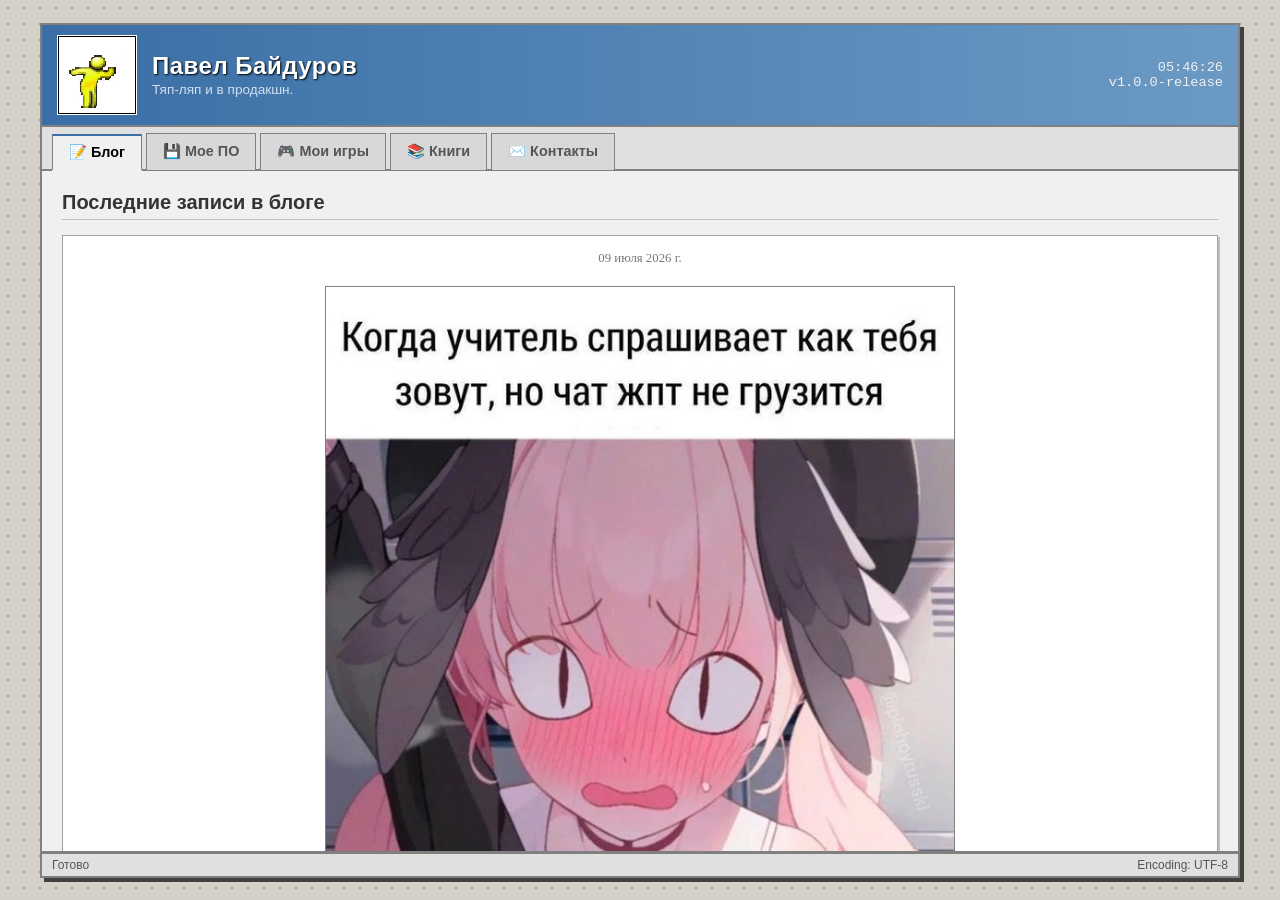
==== index.html @ 6ebadaea "Add files via upload" ====
<!DOCTYPE html>
<html lang="ru">
<head>
  <meta charset="UTF-8">
  <meta name="viewport" content="width=device-width, initial-scale=1.0">
  <title>Персональная страница Павла Байдурова</title>
  <meta name="description" content="Личный сайт Павла Байдурова: блог, программное обеспечение, книги и игры.">
  <link rel="stylesheet" href="style.css">
</head>
<body>
  <div class="desktop-container">
    <!-- Верхняя панель заголовка (в стиле системного окна 2010-х) -->
    <header class="window-header">
      <div class="profile-area">
        <div class="gif-container">
          <img src="animation.gif" alt="Animation" id="profile-gif">
        </div>
        <div class="title-container">
          <h1>Павел Байдуров</h1>
          <p class="subtitle">Тяп-ляп и в продакшн.</p>
        </div>
      </div>
      <div class="sys-info">
        <span id="sys-clock">00:00:00</span>
        <span class="sys-tag">v1.0.0-release</span>
      </div>
    </header>

    <!-- Панель навигации (Вкладки) -->
    <nav class="navigation-bar">
      <button class="nav-tab active" data-tab="blog">📝 Блог</button>
      <button class="nav-tab" data-tab="software">💾 Мое ПО</button>
      <button class="nav-tab" data-tab="games">🎮 Мои игры</button>
      <button class="nav-tab" data-tab="books">📚 Книги</button>
      <button class="nav-tab" data-tab="contacts">✉️ Контакты</button>
    </nav>

    <!-- Главная рабочая область -->
    <main class="content-window">
      
      <!-- Вкладка: Блог -->
      <section id="tab-blog" class="tab-content active">
        <h2 class="section-title">Последние записи в блоге</h2>
        <div class="blog-posts">
          <article class="blog-post" style="display: flex; flex-direction: column; align-items: center; text-align: center;">
            <div class="post-header" style="justify-content: center; width: 100%; border-bottom: none; margin-bottom: 15px;">
              <span class="post-date">09 июля 2026 г.</span>
            </div>
            <div class="blog-image-container">
              <img src="photo_2026-05-21_09-45-08.jpg" alt="Как я ощущаю реальность последний год" id="blog-image" style="max-width: 100%; max-height: 70vh; height: auto; border: 1px solid #808080;">
            </div>
          </article>
        </div>
      </section>

      <!-- Вкладка: Мое ПО -->
      <section id="tab-software" class="tab-content">
        <h2 class="section-title">Разработанное программное обеспечение</h2>
        <div class="software-grid" style="grid-template-columns: 1fr;">
          <div class="software-card">
            <h3>КриптоПачка</h3>
            <span class="badge badge-csharp">C# / .NET</span>
            <p>Утилита для пакетного подписания файлов электронной подписью через КриптоПро CSP. Разработана для автоматизации документооборота, поддерживает отсоединенную подпись и создание отчетов в CSV.</p>
            <div class="card-footer">
              <span class="tech-tag">КриптоПро CSP</span>
              <span class="tech-tag">Пакетная подпись</span>
            </div>
          </div>
        </div>
      </section>

      <!-- Вкладка: Мои игры -->
      <section id="tab-games" class="tab-content">
        <h2 class="section-title">Игровые проекты</h2>
        <div class="games-list">
          <div class="game-item">
            <div class="game-info">
              <h3>Хрущевск</h3>
              <p class="game-desc">Проект находится в процессе разработки.</p>
              <div class="game-meta">
                <span><strong>Статус:</strong> В разработке</span>
                <span><strong>Жанр:</strong> Симулятор / Выживание</span>
              </div>
            </div>
          </div>
        </div>
      </section>

      <!-- Вкладка: Книги -->
      <section id="tab-books" class="tab-content">
        <h2 class="section-title">Книги</h2>
        
        <h3 style="margin-top: 15px; margin-bottom: 10px; font-size: 1.15rem; color: #2a4d7c;">Прочитанные книги</h3>
        <div class="table-responsive">
          <table class="books-table">
            <thead>
              <tr>
                <th>Название книги</th>
                <th>Автор</th>
                <th>Оценка</th>
                <th>Мой отзыв / Заметки</th>
              </tr>
            </thead>
            <tbody>
              <tr>
                <td><strong>Золотой Храм</strong></td>
                <td>Юкио Мисима</td>
                <td class="rating">★★★★★</td>
                <td>Красивое</td>
              </tr>
            </tbody>
          </table>
        </div>

        <h3 style="margin-top: 25px; margin-bottom: 10px; font-size: 1.15rem; color: #2a4d7c;">Мои книги</h3>
        <div class="table-responsive">
          <table class="books-table">
            <thead>
              <tr>
                <th>Название книги</th>
                <th>Автор</th>
                <th>Оценка</th>
                <th>Описание / Заметки</th>
              </tr>
            </thead>
            <tbody>
              <tr>
                <td><strong>Серое Небо</strong></td>
                <td>Павел Байдуров</td>
                <td class="rating">☆☆☆☆☆</td>
                <td>делитед</td>
              </tr>
            </tbody>
          </table>
        </div>
      </section>

      <!-- Вкладка: Контакты -->
      <section id="tab-contacts" class="tab-content">
        <h2 class="section-title">Связаться со мной</h2>
        <div class="contact-layout" style="grid-template-columns: 1fr;">
          <form id="contact-form" class="classic-form">
            <div class="form-group">
              <label for="form-name">Ваше имя:</label>
              <input type="text" id="form-name" required placeholder="Иван Иванов">
            </div>
            <div class="form-group">
              <label for="form-email">Ваш Email / Telegram / Что угодно:</label>
              <input type="text" id="form-email" required placeholder="ivan@example.com / @username">
            </div>
            <div class="form-group">
              <label for="form-message">Сообщение:</label>
              <textarea id="form-message" required placeholder="Введите ваше сообщение здесь..."></textarea>
            </div>
            <button type="submit" class="submit-btn">Отправить сообщение</button>
            <div id="form-status" class="form-status-msg"></div>
          </form>
        </div>
      </section>

    </main>

    <!-- Подвал страницы (Статус-бар) -->
    <footer class="window-footer">
      <div class="status-left">Готово</div>
      <div class="status-right">
        <span>Encoding: UTF-8</span>
      </div>
    </footer>
  </div>
  <script src="app.js"></script>
</body>
</html>
---- style.css ----
/* Общие стили в духе ПО 2010-х годов */
* {
  box-sizing: border-box;
  margin: 0;
  padding: 0;
  border-radius: 0 !important; /* Углы строго острые */
}

body {
  background-color: #d4d0c8; /* Классический серый цвет фона Windows Classic */
  background-image: radial-gradient(#a0a0a0 1px, transparent 1px);
  background-size: 16px 16px; /* Легкая сетка на фоне */
  font-family: "Segoe UI", Tahoma, Geneva, Verdana, sans-serif;
  color: #333333;
  padding: 2vh 1vw;
  display: flex;
  justify-content: center;
  align-items: center;
  min-height: 100vh;
  overflow: hidden; /* Скрываем общий скролл страницы на десктопе */
}

/* Главный контейнер (под стиль приложения) */
.desktop-container {
  width: 98vw;
  max-width: 1200px;
  height: 95vh;
  background-color: #f0f0f0;
  border: 2px solid #808080;
  box-shadow: 4px 4px 0px #404040; /* Тень в стиле 2.5D */
  display: flex;
  flex-direction: column;
  overflow: hidden; /* Контейнер сам по себе не скроллится */
}

/* Заголовок окна */
.window-header {
  background: linear-gradient(to right, #3a6ea5, #6b9ac4); /* Градиент в стиле Windows 7 / XP */
  color: #ffffff;
  padding: 10px 15px;
  display: flex;
  justify-content: space-between;
  align-items: center;
  border-bottom: 2px solid #808080;
}

.profile-area {
  display: flex;
  align-items: center;
  gap: 15px;
}

.gif-container {
  width: 80px;
  height: 80px;
  border: 3px double #ffffff;
  background-color: #000;
  display: flex;
  justify-content: center;
  align-items: center;
  overflow: hidden;
}

#profile-gif {
  width: 100%;
  height: 100%;
  object-fit: cover;
  image-rendering: pixelated; /* Подчеркиваем пиксельность гифки */
}

.title-container h1 {
  font-size: 1.5rem;
  font-weight: bold;
  text-shadow: 1px 1px 2px #000000;
  letter-spacing: 0.5px;
}

.subtitle {
  font-size: 0.85rem;
  color: #d0e0f0;
  margin-top: 2px;
}

.sys-info {
  display: flex;
  flex-direction: column;
  align-items: flex-end;
  font-family: "Courier New", Courier, monospace;
  font-size: 0.85rem;
  color: #f0f0f0;
}

/* Навигационная панель с вкладками */
.navigation-bar {
  background-color: #e0e0e0;
  display: flex;
  border-bottom: 2px solid #808080;
  padding-left: 10px;
}

.nav-tab {
  background-color: #d8d8d8;
  color: #555555;
  border: 1px solid #808080;
  border-bottom: none;
  padding: 8px 16px;
  font-size: 0.9rem;
  font-weight: 600;
  cursor: pointer;
  margin-right: 4px;
  margin-top: 5px;
  position: relative;
  top: 1px;
  transition: background-color 0.1s, color 0.1s;
}

.nav-tab:hover {
  background-color: #e8e8e8;
  color: #000000;
}

.nav-tab.active {
  background-color: #f0f0f0;
  color: #000000;
  border-top: 2px solid #3a6ea5;
  border-bottom: 2px solid #f0f0f0; /* Перекрывает нижнюю рамку панели */
  top: 2px;
  z-index: 10;
}

/* Главное окно контента */
.content-window {
  padding: 20px;
  flex: 1;
  overflow-y: auto;
  background-color: #f0f0f0;
  border-bottom: 2px solid #808080;
}

.tab-content {
  display: none;
}

.tab-content.active {
  display: block;
}

.section-title {
  font-size: 1.25rem;
  color: #333333;
  margin-bottom: 15px;
  border-bottom: 1px solid #c0c0c0;
  padding-bottom: 5px;
  font-weight: bold;
}

/* Блог */
.blog-posts {
  display: flex;
  flex-direction: column;
  gap: 20px;
}

.blog-post {
  background-color: #ffffff;
  border: 1px solid #a0a0a0;
  padding: 15px;
  box-shadow: 2px 2px 0px #c0c0c0;
}

.post-header {
  display: flex;
  justify-content: space-between;
  align-items: baseline;
  border-bottom: 1px dashed #d0d0d0;
  padding-bottom: 5px;
  margin-bottom: 10px;
}

.post-header h3 {
  font-size: 1.1rem;
  color: #2a4d7c;
}

.post-date {
  font-size: 0.8rem;
  color: #777777;
  font-family: Georgia, serif;
}

.blog-post p {
  font-size: 0.95rem;
  line-height: 1.5;
  text-align: justify;
}

/* Мое ПО */
.software-grid {
  display: grid;
  grid-template-columns: 1fr 1fr;
  gap: 15px;
}

@media (max-width: 768px) {
  .software-grid {
    grid-template-columns: 1fr;
  }
}

.software-card {
  background-color: #ffffff;
  border: 1px solid #a0a0a0;
  padding: 15px;
  display: flex;
  flex-direction: column;
  gap: 10px;
}

.software-card h3 {
  font-size: 1.1rem;
  color: #2a4d7c;
}

.badge {
  display: inline-block;
  padding: 3px 6px;
  font-size: 0.75rem;
  font-weight: bold;
  color: #ffffff;
  align-self: flex-start;
}

.badge-csharp { background-color: #178600; }
.badge-go { background-color: #00add8; color: #333; }

.software-card p {
  font-size: 0.88rem;
  line-height: 1.4;
  color: #444444;
}

.card-footer {
  margin-top: auto;
  display: flex;
  gap: 5px;
  flex-wrap: wrap;
}

.tech-tag {
  background-color: #e8e8e8;
  border: 1px solid #c0c0c0;
  padding: 2px 6px;
  font-size: 0.75rem;
  color: #555555;
}

/* Мои игры */
.games-list {
  display: flex;
  flex-direction: column;
  gap: 15px;
}

.game-item {
  background-color: #ffffff;
  border: 1px solid #a0a0a0;
  padding: 15px;
  display: flex;
  justify-content: space-between;
  align-items: center;
  gap: 20px;
}

@media (max-width: 600px) {
  .game-item {
    flex-direction: column;
    align-items: flex-start;
  }
}

.game-info {
  display: flex;
  flex-direction: column;
  gap: 8px;
}

.game-desc {
  font-size: 0.9rem;
  color: #444444;
}

.game-meta {
  font-size: 0.8rem;
  color: #666666;
  display: flex;
  gap: 15px;
}

.action-btn {
  background: linear-gradient(to bottom, #7aa1d2, #3f729b);
  color: #ffffff;
  border: 1px solid #2a4d7c;
  padding: 10px 20px;
  font-size: 0.9rem;
  font-weight: bold;
  cursor: pointer;
  box-shadow: 2px 2px 0px #202020;
}

.action-btn:hover {
  background: linear-gradient(to bottom, #8db4e5, #4682b4);
}

.action-btn:active {
  box-shadow: none;
  transform: translate(2px, 2px);
}

/* Книги */
.books-table {
  width: 100%;
  border-collapse: collapse;
  background-color: #ffffff;
  border: 1px solid #a0a0a0;
}

.books-table th, .books-table td {
  border: 1px solid #c0c0c0;
  padding: 10px 12px;
  text-align: left;
  font-size: 0.9rem;
}

.books-table th {
  background-color: #e0e0e0;
  font-weight: bold;
  color: #333333;
}

.books-table tr:nth-child(even) {
  background-color: #f8f8f8;
}

.rating {
  color: #d4a373;
  font-size: 1rem;
}

/* Контакты */
.contact-layout {
  display: grid;
  grid-template-columns: 1fr 1.2fr;
  gap: 20px;
}

@media (max-width: 768px) {
  .contact-layout {
    grid-template-columns: 1fr;
  }
}

.contact-info {
  display: flex;
  flex-direction: column;
  gap: 15px;
  font-size: 0.95rem;
  line-height: 1.5;
}

.setup-guide-box {
  background-color: #fff9db;
  border: 1px solid #eedc82;
  padding: 12px;
  display: flex;
  flex-direction: column;
  gap: 8px;
}

.setup-guide-box h4 {
  font-size: 0.88rem;
  color: #856404;
}

.guide-text {
  font-size: 0.8rem;
  color: #856404;
}

#script-url-input {
  width: 100%;
  padding: 6px;
  font-size: 0.8rem;
  border: 1px solid #a0a0a0;
  background-color: #ffffff;
}

.classic-btn {
  background: #f0f0f0;
  border: 1px solid #808080;
  padding: 5px 10px;
  font-size: 0.8rem;
  cursor: pointer;
  align-self: flex-start;
}

.classic-btn:hover {
  background-color: #e0e0e0;
}

.classic-form {
  background-color: #ffffff;
  border: 1px solid #a0a0a0;
  padding: 20px;
  display: flex;
  flex-direction: column;
  gap: 12px;
  box-shadow: 2px 2px 0px #c0c0c0;
}

.form-group {
  display: flex;
  flex-direction: column;
  gap: 5px;
}

.form-group label {
  font-size: 0.85rem;
  font-weight: bold;
  color: #444444;
}

.form-group input, .form-group textarea {
  width: 100%;
  padding: 8px;
  font-size: 0.9rem;
  border: 1px solid #a0a0a0;
  background-color: #fafafa;
}

.form-group input:focus, .form-group textarea:focus {
  outline: 2px solid #3a6ea5;
  background-color: #ffffff;
}

.form-group textarea {
  height: 120px;
  resize: vertical;
}

.submit-btn {
  background: linear-gradient(to bottom, #ffffff 0%, #e1e1e1 100%);
  border: 1px solid #808080;
  padding: 8px 16px;
  font-size: 0.9rem;
  font-weight: bold;
  cursor: pointer;
  box-shadow: 1px 1px 0px #808080;
}

.submit-btn:hover {
  background: linear-gradient(to bottom, #f0f0f0 0%, #d0d0d0 100%);
}

.submit-btn:active {
  box-shadow: none;
  transform: translate(1px, 1px);
}

.form-status-msg {
  font-size: 0.85rem;
  font-weight: bold;
  margin-top: 5px;
}

.form-status-msg.success {
  color: #2e7d32;
}

.form-status-msg.error {
  color: #c62828;
}

/* Статус-бар подвала */
.window-footer {
  background-color: #e0e0e0;
  border-top: 1px solid #808080;
  padding: 4px 10px;
  display: flex;
  justify-content: space-between;
  font-size: 0.75rem;
  color: #555555;
  font-family: Tahoma, Geneva, sans-serif;
}

.status-right {
  display: flex;
  gap: 15px;
}

/* Адаптивный контейнер для таблиц */
.table-responsive {
  width: 100%;
  overflow-x: auto;
  border: 1px solid #a0a0a0;
  background-color: #ffffff;
}

/* Адаптивность для мобильных устройств */
@media (max-width: 768px) {
  body {
    padding: 0;
    overflow: auto; /* Позволяем общий скролл на мобильном */
  }

  .desktop-container {
    width: 100vw;
    height: auto; /* На мобильном контент растягивает контейнер по вертикали */
    min-height: 100vh;
    box-shadow: none;
    border: none;
  }

  .window-header {
    flex-direction: column;
    align-items: flex-start;
    gap: 10px;
    padding: 10px;
  }

  .sys-info {
    align-items: flex-start;
    border-top: 1px dashed rgba(255, 255, 255, 0.3);
    padding-top: 5px;
    width: 100%;
  }

  .navigation-bar {
    overflow-x: auto; /* Горизонтальный скролл вкладок */
    white-space: nowrap;
    padding-left: 5px;
    -webkit-overflow-scrolling: touch;
    display: flex;
    flex-wrap: nowrap; /* Не даем переноситься на новую строку */
  }

  .nav-tab {
    flex: 0 0 auto;
    margin-top: 3px;
    padding: 8px 12px;
    font-size: 0.8rem;
  }

  .content-window {
    padding: 12px;
    overflow-y: visible; /* Отключаем независимый скролл для плавности на мобильном */
  }

  .blog-post p {
    text-align: left;
  }
}
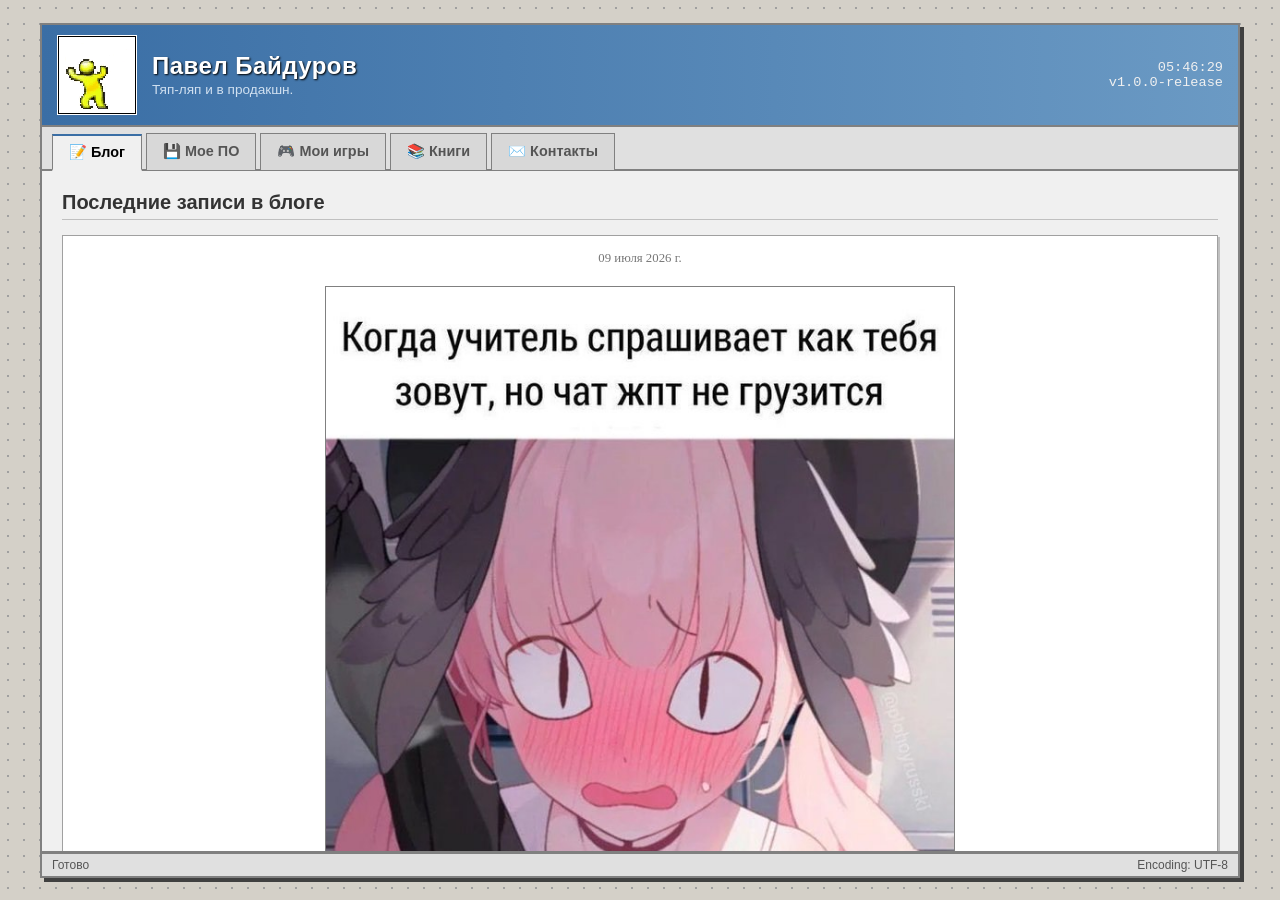
==== commit ed6facfa: "Add files via upload" ====
--- a/index.html
+++ b/index.html
@@ -6,6 +6,7 @@
   <title>Персональная страница Павла Байдурова</title>
   <meta name="description" content="Личный сайт Павла Байдурова: блог, программное обеспечение, книги и игры.">
   <link rel="stylesheet" href="style.css">
+  <link rel="icon" type="image/png" href="favicon.png">
 </head>
 <body>
   <div class="desktop-container">
--- a/style.css
+++ b/style.css
@@ -505,15 +505,37 @@
   background-color: #ffffff;
 }
 
+/* Адаптивный контейнер для видео (YouTube, VK, Rutube) */
+.video-container {
+  position: relative;
+  padding-bottom: 56.25%; /* 16:9 соотношение сторон */
+  padding-top: 25px;
+  height: 0;
+  width: 100%;
+  max-width: 640px;
+  margin: 15px auto;
+  border: 1px solid #808080;
+}
+
+.video-container iframe {
+  position: absolute;
+  top: 0;
+  left: 0;
+  width: 100%;
+  height: 100%;
+}
+
 /* Адаптивность для мобильных устройств */
 @media (max-width: 768px) {
   body {
     padding: 0;
-    overflow: auto; /* Позволяем общий скролл на мобильном */
+    overflow-x: hidden;
+    overflow-y: auto; /* Позволяем общий скролл на мобильном */
   }
 
   .desktop-container {
-    width: 100vw;
+    width: 100%;
+    max-width: 100%;
     height: auto; /* На мобильном контент растягивает контейнер по вертикали */
     min-height: 100vh;
     box-shadow: none;
@@ -521,17 +543,42 @@
   }
 
   .window-header {
-    flex-direction: column;
-    align-items: flex-start;
+    display: flex;
+    flex-direction: row;
+    justify-content: space-between;
+    align-items: center;
     gap: 10px;
     padding: 10px;
   }
 
+  .profile-area {
+    gap: 10px;
+    flex: 1;
+  }
+
+  .gif-container {
+    width: 50px;
+    height: 50px;
+    flex-shrink: 0;
+  }
+
+  .title-container h1 {
+    font-size: 1.1rem;
+    line-height: 1.2;
+  }
+
+  .subtitle {
+    font-size: 0.72rem;
+  }
+
   .sys-info {
-    align-items: flex-start;
-    border-top: 1px dashed rgba(255, 255, 255, 0.3);
-    padding-top: 5px;
-    width: 100%;
+    font-size: 0.75rem;
+    align-items: flex-end;
+    flex-shrink: 0;
+  }
+
+  .sys-tag {
+    display: none; /* Скрываем тэг версии на мобильном, чтобы не перегружать */
   }
 
   .navigation-bar {
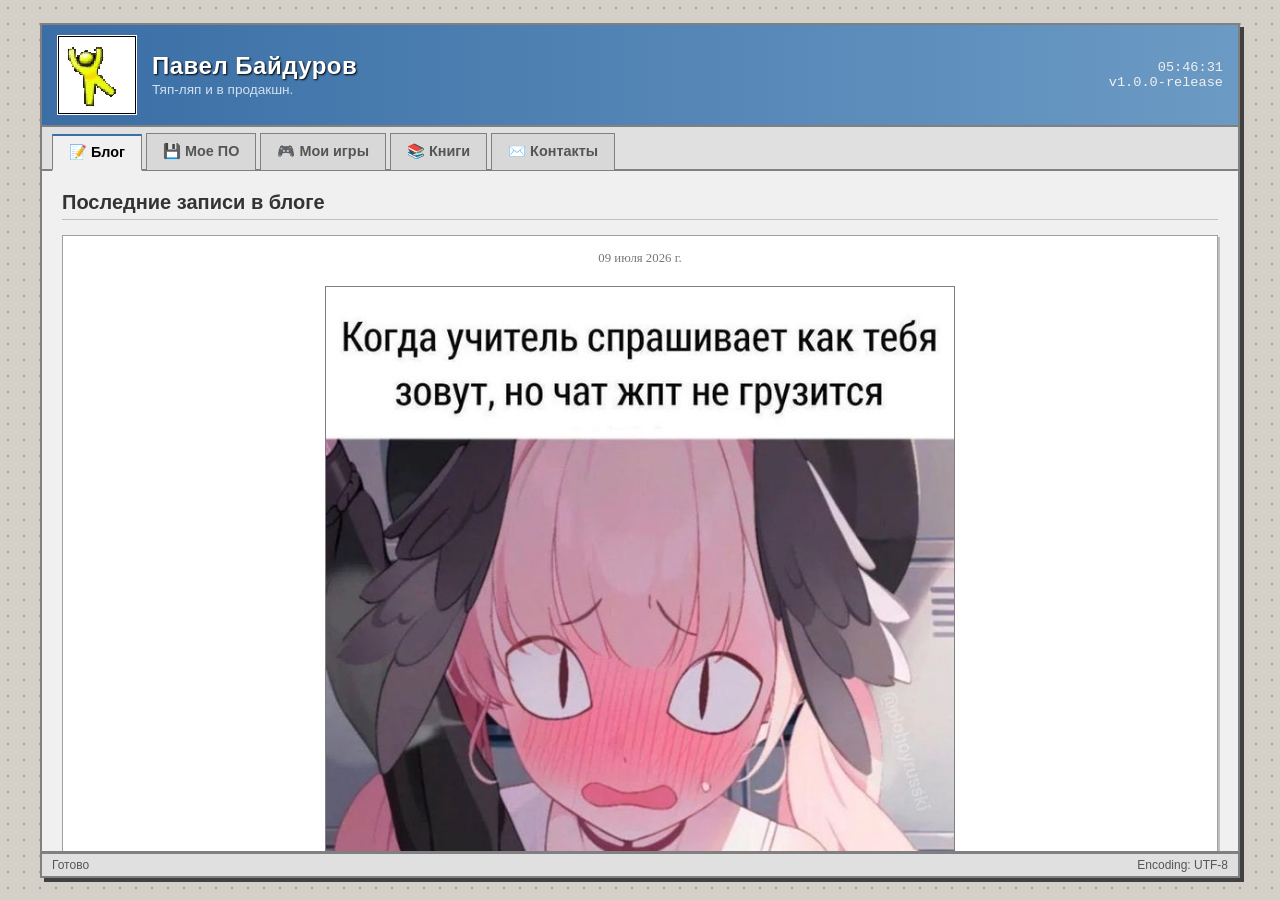
==== commit 414d3d11: "Add files via upload" ====
--- a/index.html
+++ b/index.html
@@ -99,6 +99,7 @@
                 <th>Название книги</th>
                 <th>Автор</th>
                 <th>Оценка</th>
+                <th>Скачать</th>
                 <th>Мой отзыв / Заметки</th>
               </tr>
             </thead>
@@ -121,6 +122,7 @@
                 <th>Название книги</th>
                 <th>Автор</th>
                 <th>Оценка</th>
+                <th>Скачать</th>
                 <th>Описание / Заметки</th>
               </tr>
             </thead>
--- a/style.css
+++ b/style.css
@@ -582,19 +582,23 @@
   }
 
   .navigation-bar {
-    overflow-x: auto; /* Горизонтальный скролл вкладок */
+    display: flex;
+    flex-wrap: nowrap;
+    overflow-x: hidden; /* Убираем скролл */
+    width: 100%;
+    padding: 0;
+    justify-content: space-between;
+  }
+
+  .nav-tab {
+    flex: 1; /* Распределяем табы поровну по всей ширине */
+    text-align: center;
+    margin-top: 3px;
+    padding: 8px 2px; /* Минимальные отступы по бокам */
+    font-size: 0.72rem; /* Уменьшаем шрифт, чтобы влезло на узких экранах */
+    text-overflow: ellipsis;
+    overflow: hidden;
     white-space: nowrap;
-    padding-left: 5px;
-    -webkit-overflow-scrolling: touch;
-    display: flex;
-    flex-wrap: nowrap; /* Не даем переноситься на новую строку */
-  }
-
-  .nav-tab {
-    flex: 0 0 auto;
-    margin-top: 3px;
-    padding: 8px 12px;
-    font-size: 0.8rem;
   }
 
   .content-window {
@@ -605,5 +609,25 @@
   .blog-post p {
     text-align: left;
   }
-}
-
+
+  /* Дополнительные стили для админки на мобильном */
+  #admin-tabs {
+    display: flex;
+    width: 100%;
+  }
+
+  .admin-controls-nav {
+    width: 100%;
+    display: flex;
+    justify-content: flex-end;
+    gap: 5px;
+    padding: 4px 5px;
+    background-color: #d8d8d8;
+    border-top: 1px solid #808080;
+  }
+
+  .desktop-container .navigation-bar {
+    flex-wrap: wrap !important;
+  }
+}
+
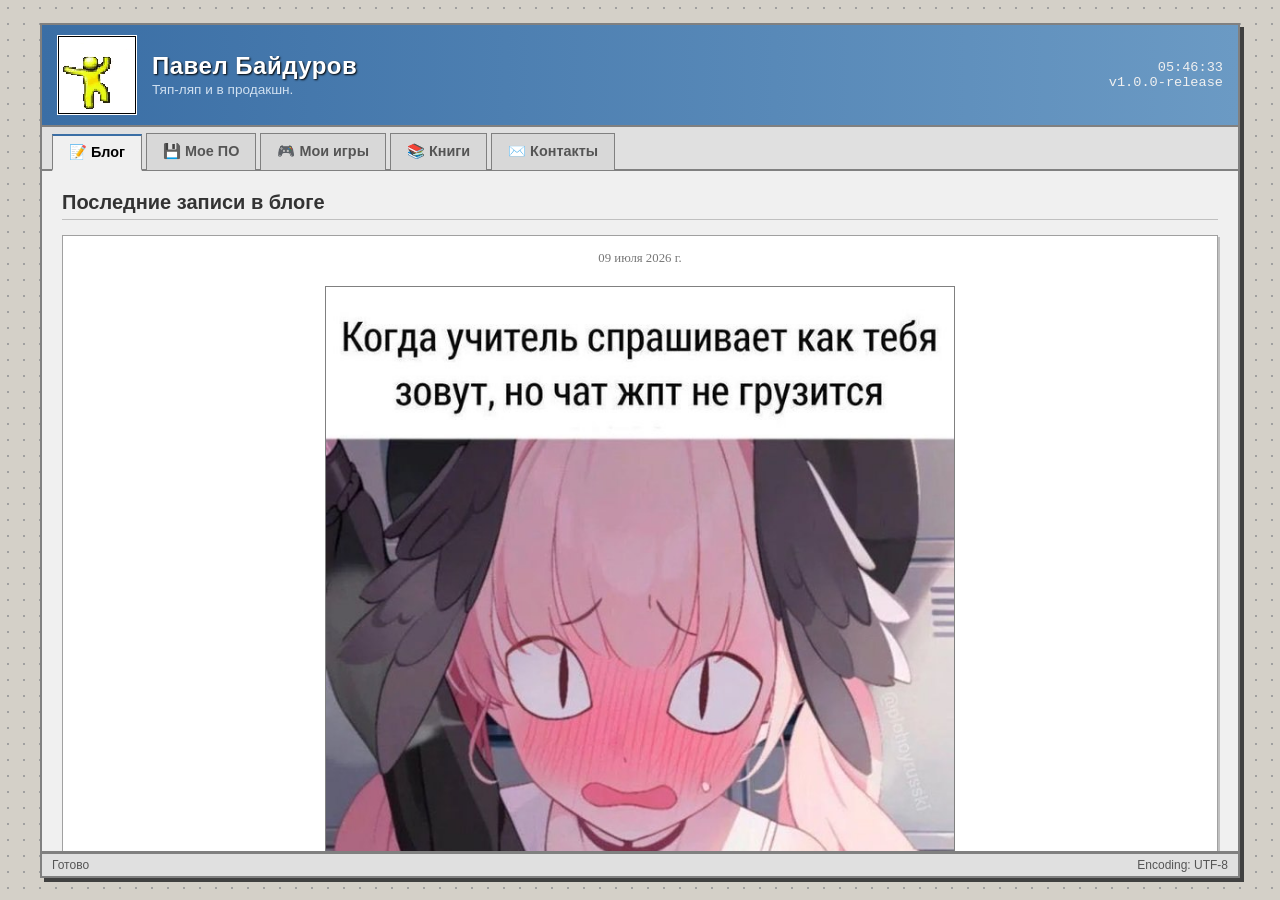
==== commit be4811f1: "Add files via upload" ====
--- a/index.html
+++ b/index.html
@@ -99,7 +99,6 @@
                 <th>Название книги</th>
                 <th>Автор</th>
                 <th>Оценка</th>
-                <th>Скачать</th>
                 <th>Мой отзыв / Заметки</th>
               </tr>
             </thead>
@@ -122,7 +121,6 @@
                 <th>Название книги</th>
                 <th>Автор</th>
                 <th>Оценка</th>
-                <th>Скачать</th>
                 <th>Описание / Заметки</th>
               </tr>
             </thead>
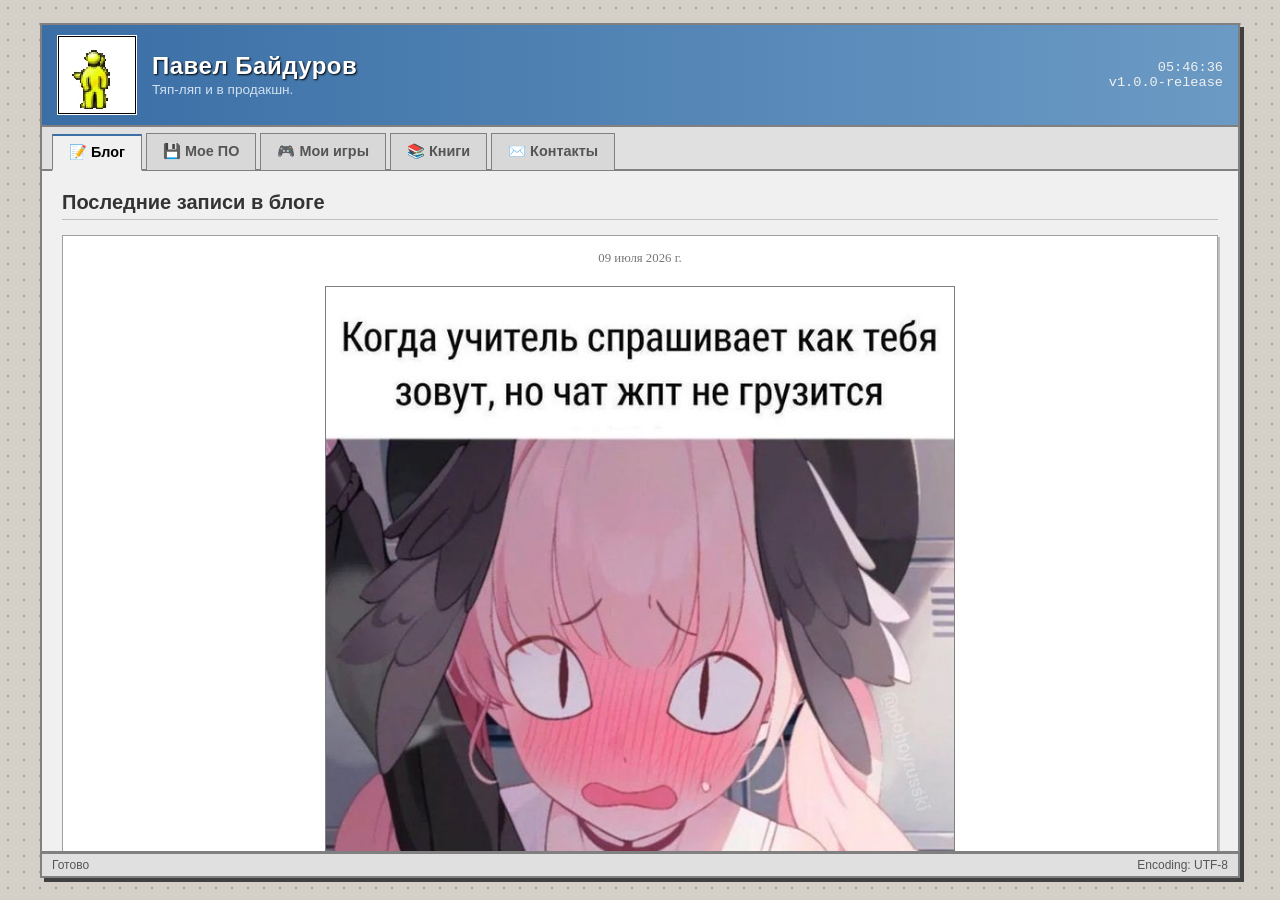
==== commit fd23de40: "ЛК: поле загрузки по месту, скрипты не залипают в кэше Поле выбора файла было завёрнуто в класс form" ====
--- a/index.html
+++ b/index.html
@@ -169,6 +169,6 @@
       </div>
     </footer>
   </div>
-  <script src="app.js"></script>
+  <script src="app.js?v=2"></script>
 </body>
 </html>
